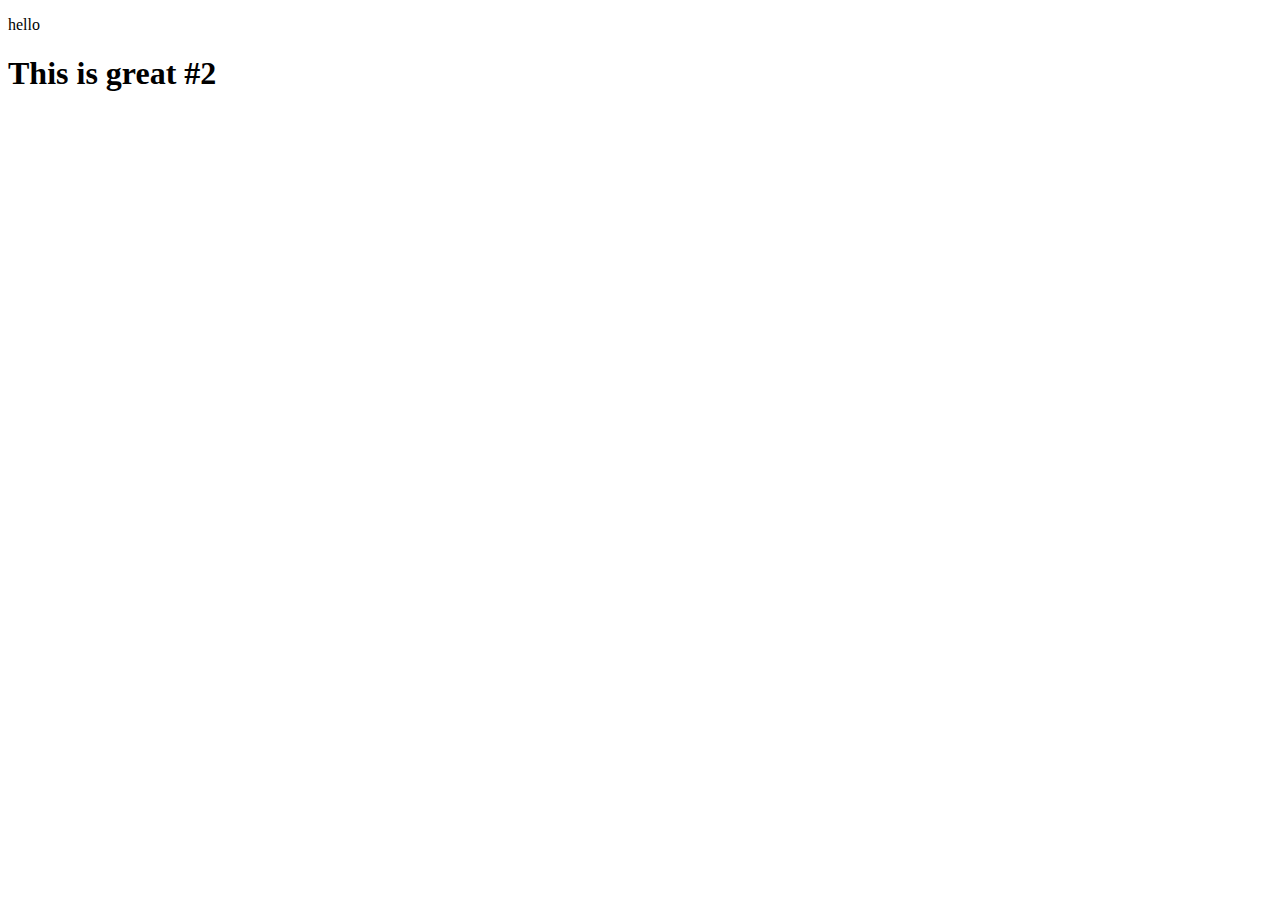
==== project_1/index.html @ 4b6a2090 "create shell" ====
<!DOCTYPE html>
<html>   
    <head>
        <meta charset="utf-8">
        <meta http-equiv="X-UA-Compatible" content="IE=edge">
        <title>First Project</title>
        <meta name="description" content="My first project for html css javascript for web developers course.">
        <link rel="stylesheet" href="styles/styles.css">
    </head>
    <body>
        <p>hello<br><h1>This is great #2</h1></p>

        
    </body>
</html>
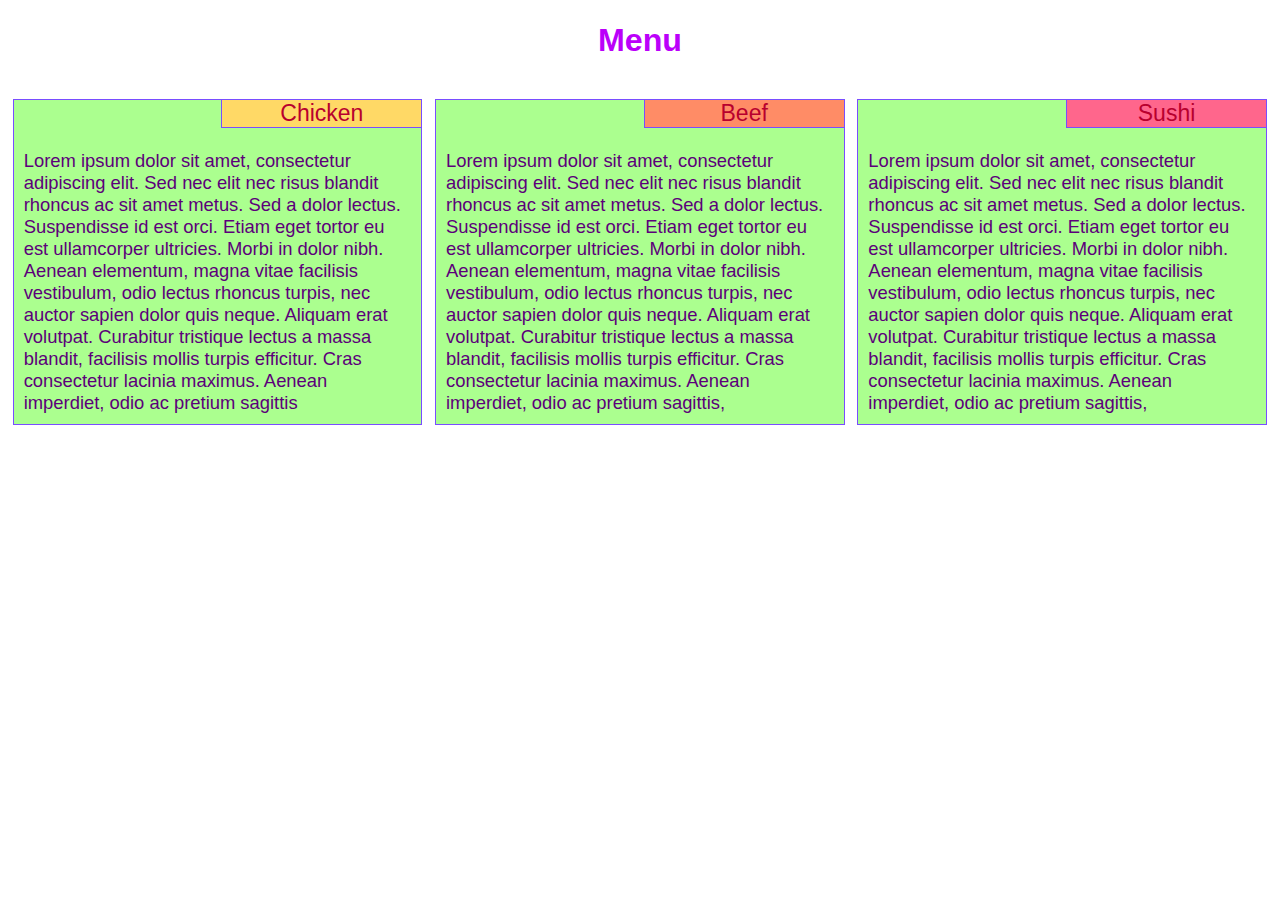
==== commit ab9e2911: "final project submission" ====
--- a/project_1/index.html
+++ b/project_1/index.html
@@ -3,13 +3,27 @@
     <head>
         <meta charset="utf-8">
         <meta http-equiv="X-UA-Compatible" content="IE=edge">
+        <meta name="viewport" content="width=device-width" initial-scale=1>
         <title>First Project</title>
         <meta name="description" content="My first project for html css javascript for web developers course.">
-        <link rel="stylesheet" href="styles/styles.css">
+        <link rel="stylesheet" href="css/stylesheet.css">
     </head>
     <body>
-        <p>hello<br><h1>This is great #2</h1></p>
-
-        
+            <h1>Menu</h1>
+            <div class="row">
+                <div class="col-lg-3 col-md-2 col-sm-1">
+                    <p class="title_chicken">Chicken</p>
+                    <p class="text">Lorem ipsum dolor sit amet, consectetur adipiscing elit. Sed nec elit nec risus blandit rhoncus ac sit amet metus. Sed a dolor lectus. Suspendisse id est orci. Etiam eget tortor eu est ullamcorper ultricies. Morbi in dolor nibh. Aenean elementum, magna vitae facilisis vestibulum, odio lectus rhoncus turpis, nec auctor sapien dolor quis neque. Aliquam erat volutpat. Curabitur tristique lectus a massa blandit, facilisis mollis turpis efficitur. Cras consectetur lacinia maximus. Aenean imperdiet, odio ac pretium sagittis </p>
+                </div>
+                <div class="col-lg-3 col-md-2 col-sm-1">
+                    <p class="title_beef">Beef</p>
+                    <p class="text">Lorem ipsum dolor sit amet, consectetur adipiscing elit. Sed nec elit nec risus blandit rhoncus ac sit amet metus. Sed a dolor lectus. Suspendisse id est orci. Etiam eget tortor eu est ullamcorper ultricies. Morbi in dolor nibh. Aenean elementum, magna vitae facilisis vestibulum, odio lectus rhoncus turpis, nec auctor sapien dolor quis neque. Aliquam erat volutpat. Curabitur tristique lectus a massa blandit, facilisis mollis turpis efficitur. Cras consectetur lacinia maximus. Aenean imperdiet, odio ac pretium sagittis, </p>
+                </div>
+                <div class="col-lg-3 col-md-1 col-sm-1">
+                    <p class="title_sushi">Sushi</p>
+                    <p class="text">Lorem ipsum dolor sit amet, consectetur adipiscing elit. Sed nec elit nec risus blandit rhoncus ac sit amet metus. Sed a dolor lectus. Suspendisse id est orci. Etiam eget tortor eu est ullamcorper ultricies. Morbi in dolor nibh. Aenean elementum, magna vitae facilisis vestibulum, odio lectus rhoncus turpis, nec auctor sapien dolor quis neque. Aliquam erat volutpat. Curabitur tristique lectus a massa blandit, facilisis mollis turpis efficitur. Cras consectetur lacinia maximus. Aenean imperdiet, odio ac pretium sagittis, </p>
+                </div>
+            </div>
+            <div> </div>
     </body>
 </html>
--- a/project_1/css/stylesheet.css
+++ b/project_1/css/stylesheet.css
@@ -0,0 +1,110 @@
+* {
+    box-sizing: border-box; 
+}
+
+body {
+  font-size: 115%;
+  position: relative;
+  margin: 0px;
+  text-align: left;
+  font-family: "Comic Sans MS", "Trebuchet MS", Verdana, sans-serif;
+  color: #5C007A;
+}
+
+h1 {
+  margin-bottom: 30px;
+  color: #BB00FA;
+  font-size: 1.75em;
+  text-align: center;
+}
+
+.row {
+  width: 100%;
+  position: relative;
+  padding-right: 1%;
+} 
+
+
+/********** Large devices **********/
+@media (min-width: 992px) {
+  .col-lg-3 {
+    float: left;
+    position: relative;
+    border: 1px solid #794DFF;
+    width: 32.33%;
+    margin-left: 1%;
+    margin-top: 10px;
+    margin-bottom: 20px;
+    background: #ABFF8F;
+    padding : 0px 10px 10px 10px;  
+  }
+}
+
+  /********** Medium devices **********/
+@media (min-width: 768px) and (max-width: 991px) {
+  .col-md-2, .col-md-1 {
+    float: left;
+    position: relative;
+    margin-top: 10px;
+    border: 1px solid #794DFF;
+    background: #ABFF8F;
+    padding : 0px 10px 10px 10px;
+    
+  }
+  .col-md-2 {
+    width: 49%;
+    margin-left: 1%;
+  }
+
+  .col-md-1 {
+    width: 99%;
+    margin-left: 1%; 
+    margin-bottom: 20px;
+  }
+}
+
+  /********** Small devices **********/
+@media (max-width: 767px) {
+  .col-sm-1 {
+    float: left;
+    position: relative;
+    width: 99%;
+    margin-left: 1%;
+    margin-top: 10px;
+    margin-bottom: 20px;
+    border: 1px solid #794DFF;
+    background: #ABFF8F;
+    padding : 0px 10px 10px 10px;
+  }
+}
+
+.title_chicken, .title_beef, .title_sushi {
+  font-size: 1.25em;
+  text-align: center;
+  display: inline;
+  position: absolute;
+  right: 0px;
+  width: 200px;
+  border-bottom: 1px #794DFF solid;
+  border-left: 1px #794DFF solid;
+  margin-top: 0px;
+  color: #B8002E;
+}
+
+.title_chicken {
+  background: #FFD966;
+}
+
+.title_beef {
+  background: #FF8C66;
+}
+
+.title_sushi {
+  background: #FF668C;
+}
+
+.text {
+  position: relative;
+  padding-top: 50px;
+  margin: 0;
+}
